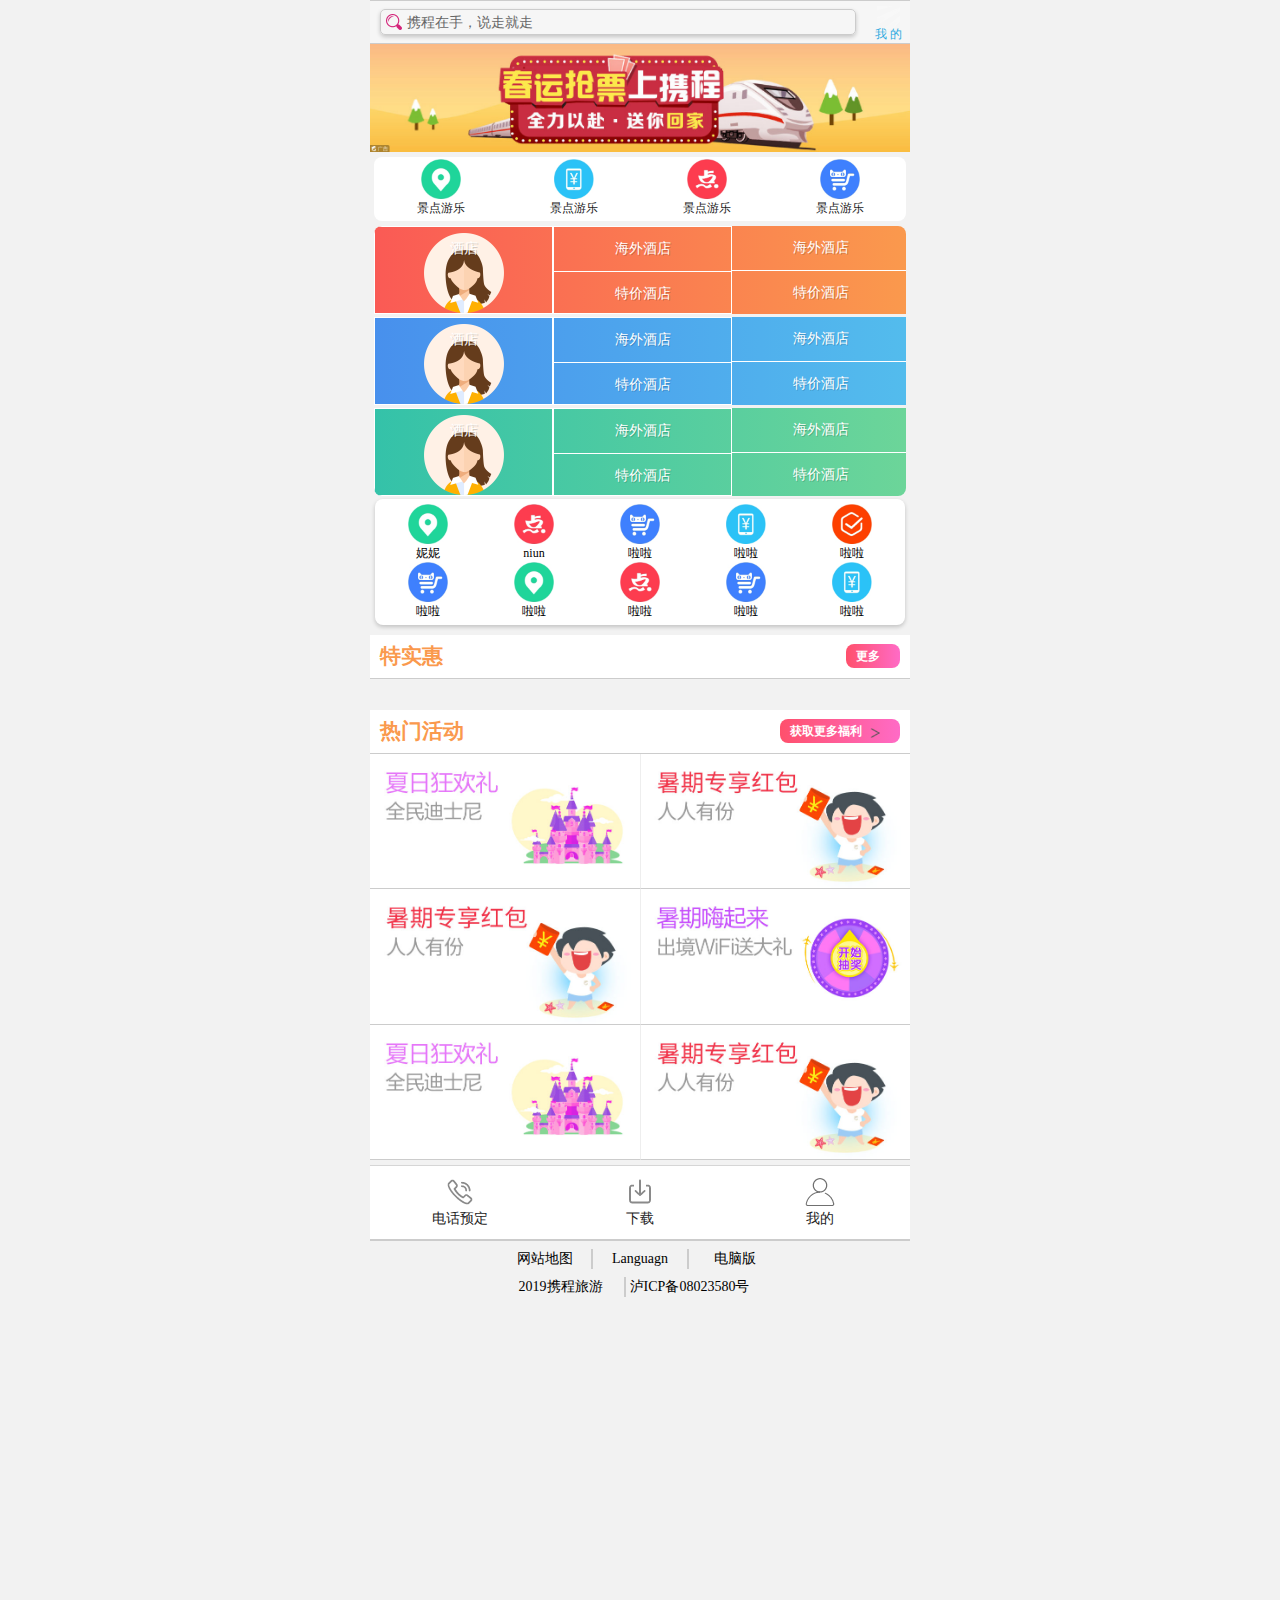
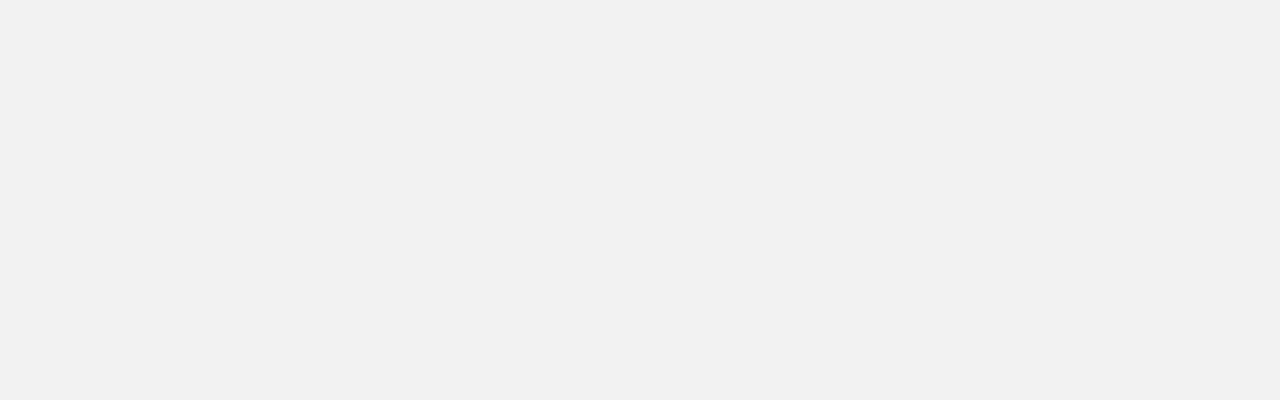
==== index.html @ 2ba98f01 "lhl" ====
<!DOCTYPE html>
<html lang="en">

<head>
    <meta charset="UTF-8">
    <meta name="viewport" content="width=device-width, initial-scale=1.0">
    <meta http-equiv="X-UA-Compatible" content="ie=edge">
    <link rel="stylesheet" href='/reset.css'>
    <link rel="stylesheet" href="/index.css">
    <title>携程在手说走就走！</title>
</head>

<body style="height: 2000px;">
    <!-- 搜索框的制作 -->
    <div class="serchCnt">
        <div class="search">
            <img src="./img/search.png" alt="">
            <p>携程在手，说走就走</p>
        </div>
        <a href="" class="user">我 的</a>
    </div>
    <!--焦点图模块 -->
    <div class="focus">
        <img src="./img/banner_3.jpg" alt="">
    </div>
    <!-- 局部nav的制作 -->
    <ul class="localNav">
        <li>
            <a href="" title="景点.玩乐">
                <img class="imgs" src="./img/menu1.png" alt="">
                <span>景点游乐</span>
            </a>
        </li>
        <li>
            <a href="" title="景点.玩乐">
                <img class="imgs" src="./img/menu4.png" alt="">
                <span>景点游乐</span>
            </a>
        </li>
        <li>
            <a href="" title="景点.玩乐">
                <img class="imgs" src="./img/menu2.png" alt="">
                <span>景点游乐</span>
            </a>
        </li>
        <li>
            <a href="" title="景点.玩乐">
                <img class="imgs" src="./img/menu3.png" alt="">
                <span>景点游乐</span>
            </a>
        </li>
    </ul>
    <!--主导航栏 -->
    <nav>
        <div class="nevCommon">
            <div class="nav-items">
                <a href="#" title="海外酒店">酒店</a>

            </div>
            <div class="nav-items">
                <a href="#" title="海外酒店">海外酒店</a>
                <a href="#" title="特价酒店">特价酒店</a>
            </div>
            <div class="nav-items">

                <a href="#" title="海外酒店">海外酒店</a>
                <a href="#" title="特价酒店">特价酒店</a>
            </div>

        </div>
        <div class="nevCommon">
            <div class="nav-items">
                <a href="#" title="海外酒店">酒店</a>

            </div>
            <div class="nav-items">
                <a href="#" title="海外酒店">海外酒店</a>
                <a href="#" title="特价酒店">特价酒店</a>
            </div>
            <div class="nav-items">

                <a href="#" title="海外酒店">海外酒店</a>
                <a href="#" title="特价酒店">特价酒店</a>
            </div>

        </div>
        <div class="nevCommon">
            <div class="nav-items">
                <a href="#" title="海外酒店">酒店</a>

            </div>
            <div class="nav-items">
                <a href="#" title="海外酒店">海外酒店</a>
                <a href="#" title="特价酒店">特价酒店</a>
            </div>
            <div class="nav-items">

                <a href="#" title="海外酒店">海外酒店</a>
                <a href="#" title="特价酒店">特价酒店</a>
            </div>
        </div>
    </nav>
    <ul class="subnavCnt">
        <li>
            <img src="./img/menu1.png" alt="">
            <span>妮妮</span>
        </li>
        <li>
            <img src="./img/menu2.png" alt="">
            <span>niun</span>
        </li>
        <li>
            <img src="./img/menu3.png" alt="">
            <span>啦啦</span>
        </li>

        <li>
            <img src="./img/menu4.png" alt="">
            <span>啦啦</span>
        </li>
        <li>
            <img src="./img/menu5.png" alt="">
            <span>啦啦</span>
        </li>
        <li>
            <img src="./img/menu3.png" alt="">
            <span>啦啦</span>
        </li>
        <li>
            <img src="./img/menu1.png" alt="">
            <span>啦啦</span>
        </li>
        <li>
            <img src="./img/menu2.png" alt="">
            <span>啦啦</span>
        </li>

        <li>
            <img src="./img/menu3.png" alt="">
            <span>啦啦</span>
        </li>
        <li>
            <img src="./img/menu4.png" alt="">
            <span>啦啦</span>
        </li>
    </ul>
    <!-- 热门话题 -->
    <div class="salesBox">
        <div class="saleshd">
            <h2>特实惠</h2>
            <a href="#" title="获取更多福利">更多

            </a>
        </div>
        <img src="https://dimg03.c-ctrip.com/images/10020q000000gajaeDB6E_C_360_202.jpg" alt="">
        <!-- 销售模块 -->
        <div class="salesBox">
            <div class="saleshd">
                <h2>热门活动</h2>
                <a href="#" title="获取更多福利">获取更多福利
                    <img src="./img/路径.png" alt="">
                </a>
            </div>
            <!--热门旅途 -->
            <div class="salebd">
                <div class="row">
                    <a href="#">
                        <img src="./img/2.jpg" alt="">
                    </a>
                    <a href="#"><img src="./img/3.jpg" alt=""></a>
                </div>
                <div class="row">
                    <a href="#">
                        <img src="./img/3.jpg" alt="">
                    </a>
                    <a href="#"><img src="./img/5.jpg" alt=""></a>
                </div>
                <div class="row">
                    <a href="#">
                        <img src="./img/2.jpg" alt="">
                    </a>
                    <a href="#"><img src="./img/3.jpg" alt=""></a>
                </div>
            </div>
        </div>
        <!--底部制作 -->
        <div class="footerCnt">
            <div class="footerItem">
                <a href="#">
                    <img src="./img/电 话 (1).png" alt="">
                    <span>电话预定</span>
                </a>
            </div>
            <div class="footerItem">
                <a href="#">
                    <img src="./img/下载.png" alt="">
                    <span>下载</span>
                </a>
            </div>
            <div class="footerItem">
                <a href="#">
                    <img src="./img/我 的 (1).png" alt="">
                    <span>我的</span>
                </a>
            </div>
        </div>
        <div class="textCnt">
            <span>网站地图</span>
            <span>
                Languagn
            </span>
            <span>电脑版</span>
        </div>
        <div class="textTwo">
            <p>2019携程旅游</p>
            <p>泸ICP备08023580号</p>
        </div>
</body>

</html>
---- index.css ----
/* 初始化body样式 */
 body{
  
 max-width: 540px;
 min-width: 320px;
 margin: 0 auto;
font:normal 14px/1.5 Tahoma, "Lucida Grande",Verdana, 
"Microsoft Yahei", STXihei,hei;
background: #f2f2f2;
overflow-x: hidden;
-webkit-tap-highlight-color: transparent;
} 

div{
  box-sizing: border-box;

}
/*
 一.搜索框的制作
1.因为搜索框的盒子，滑动的时候是需要定位
  不能让它滑着走，所以固定定位的盒子必须要宽度
2.注意的是：固定定位于与屏幕为主，跟父级是没有关系的
3.所以要在把父级的样式大小在子级在写一遍

*/
.serchCnt{

display: flex;
width: 100%;
position: fixed;
top:0;
left: 50%;
transform: translateX(-50%);
max-width: 540px;
min-width: 320px;
height: 44px;
background: #F6F6F6;
border-top:1px solid #ccc;
border-bottom:1px solid #ccc;
}

/* 搜索框的制作 */
.search{
display: flex;
flex-direction: row;
justify-content: flex-start;
  height: 26px;
  border: 1px solid #ccc;
  flex: 1;
  margin:8px 10px;
  border-radius: 5px;
  align-items: center;
  box-shadow: 0 2px 4px rgba(0,0,0,.2);
}
.search img{
  width: 16px;
  height: 16px;
  margin:0 5px 0 5px; 

}
.search p{
 color:#666
}
/* 小头像的制作 */
.user{
  width: 44px;
  height: 44px; 
  font-size: 12px;
  text-align: center;
  color:#2eaae0;
}
/*伪元素精灵图 */
.user::before{
  content: '';
  display: block;
  width: 23px;
  height: 23px;
  background:url('./img/un_ico_home_v620.png') no-repeat -59px -194px;
  margin: 5px auto -4px;
}

/* 焦点图的制作 */
.focus{
  padding-top: 44px;
}
.focus img{
  width:100%;
  height: 100%;
}
/* nav*/
.localNav{
  display: flex;
  height: 64px;
  background: #fff;
  border-radius: 8px;
  margin: 5px 4px;
}
.localNav li{
  flex: 1;
}
.localNav a{
  display: flex;
  flex-direction: column;
  align-items: center;
  margin-top: 2px;
  
}
.localNav img{
  width: 40px;
  height: 40px;
}
.localNav span{
  font-size: 12px;
  
}
/* 主导航栏*/
nav{
  border-radius: 8px;
  margin: 0 4px 3px;
  overflow: hidden;
}
.nevCommon {
  display: flex;
  height: 88px;
  
  flex-direction: row;
}
.nevCommon:nth-child(2){
  margin: 3px 0;

}

.nav-items{
  display: flex;
  flex-direction: column;
  align-items: center;
  flex:1
}

.nav-items a{
  width: 177px;
  flex:1;
  line-height: 44px;
  text-align: center;
  font-size: 14px;
  color:#fff;
  text-shadow: 1px 1px rgba(0,0,0,.2);
  
}
/* -n+2就是选择前面两行 */
.nav-items:nth-child(-n+2){
  border:1px solid #fff
}
.nav-items a:nth-child(1){
  border-bottom: 1px solid #fff;;
}
.nav-items:nth-child(1) a{
  border: 0;
  background:url('./img/头像\ \(女-\).png') no-repeat bottom center;
}
.nevCommon:nth-child(1){
  background:-webkit-linear-gradient(left,#Fa5A55,#FA994D);
}
.nevCommon:nth-child(2){
  background:-webkit-linear-gradient(left,#4890ED,#53bcEd);
}
.nevCommon:nth-child(3){
  background:-webkit-linear-gradient(left,#34c2A9,#6cD599);
}
/*  */
.subnavCnt{
display: flex;
border-radius: 8px;
background:#ffff;
flex-wrap: wrap;
margin: 0 5px;
padding: 5px 0;
 box-shadow: 0 2px 4px rgba(0,0,0,.2);
}
.subnavCnt li{
  flex: 20%;
  display: flex;
  flex-direction: column;
  align-items: center;

}

.subnavCnt img{
  width: 40px;
  height: 40px;
}
.subnavCnt span{
  font-size: 12px;
  
}

/*热门话题 */

/* 销售模块 */
.selaeBox{
  margin: 4px ;
  background:#ffff;
  border-top:10px solid #bbbb;
  margin-bottom: 10px;
}
.saleshd{
  margin-top:10px;
  background:#ffff;
  height: 44px;
  border-bottom: 1px solid #ccc;
  display: flex;
  justify-content: space-between;
align-items: center;
}
.saleshd h2{
color:#FA994D;
font-weight: bolder;
margin-left: 10px;
}
.saleshd a{
padding: 3px 20px  3px 10px ;
margin-right:10px ;
border-radius: 8px;
font-size:12px;
color:#fff;
font-weight: bolder;
 background:-webkit-linear-gradient(left,#FF506c,#FF6bc6);
}
.saleshd a img{
 width: 10px;
 height: 10px;
 margin-left: 5px;
}
.row{
  display: flex;

}
.row a{
  flex: 1;
border-bottom: 1px solid #CCC;
}
.row a:nth-child(1){
  border-right: 1px solid #EEE;
}
.row a img{
  width: 100%;
}
/* 底部制作 */
.footerCnt{
  margin-top: 5px;
display: flex;
border-top:1px solid #CCCC;
border-bottom: 2px solid #ccc;
background: #ffff;
}

.footerCnt .footerItem{
  flex: 1;
  padding: 10px 0;
  
}
.footerCnt .footerItem a{
  display: flex;
  flex-direction:column;
  align-items: center;
  
}
/* 最底部 */
.textCnt{
  padding: 8px;
  width: 300px;
  display: flex;
  margin: 0 auto;
}
.textCnt span{
  flex: 1;

   border-right: 2px solid #ccc;
   line-height: 20px;
   text-align: center;
}
.textCnt span:nth-child(3){
  border:none
}

.textTwo{
  display: flex;
  width: 256px;
   margin: 0 auto;
   margin-left: 127px;
}

.textTwo p{
  flex: 1;
  line-height: 20px;
  text-align: center;
  
  
}
.textTwo p:nth-child(1){
  border-right: 2px solid #ccc;
}
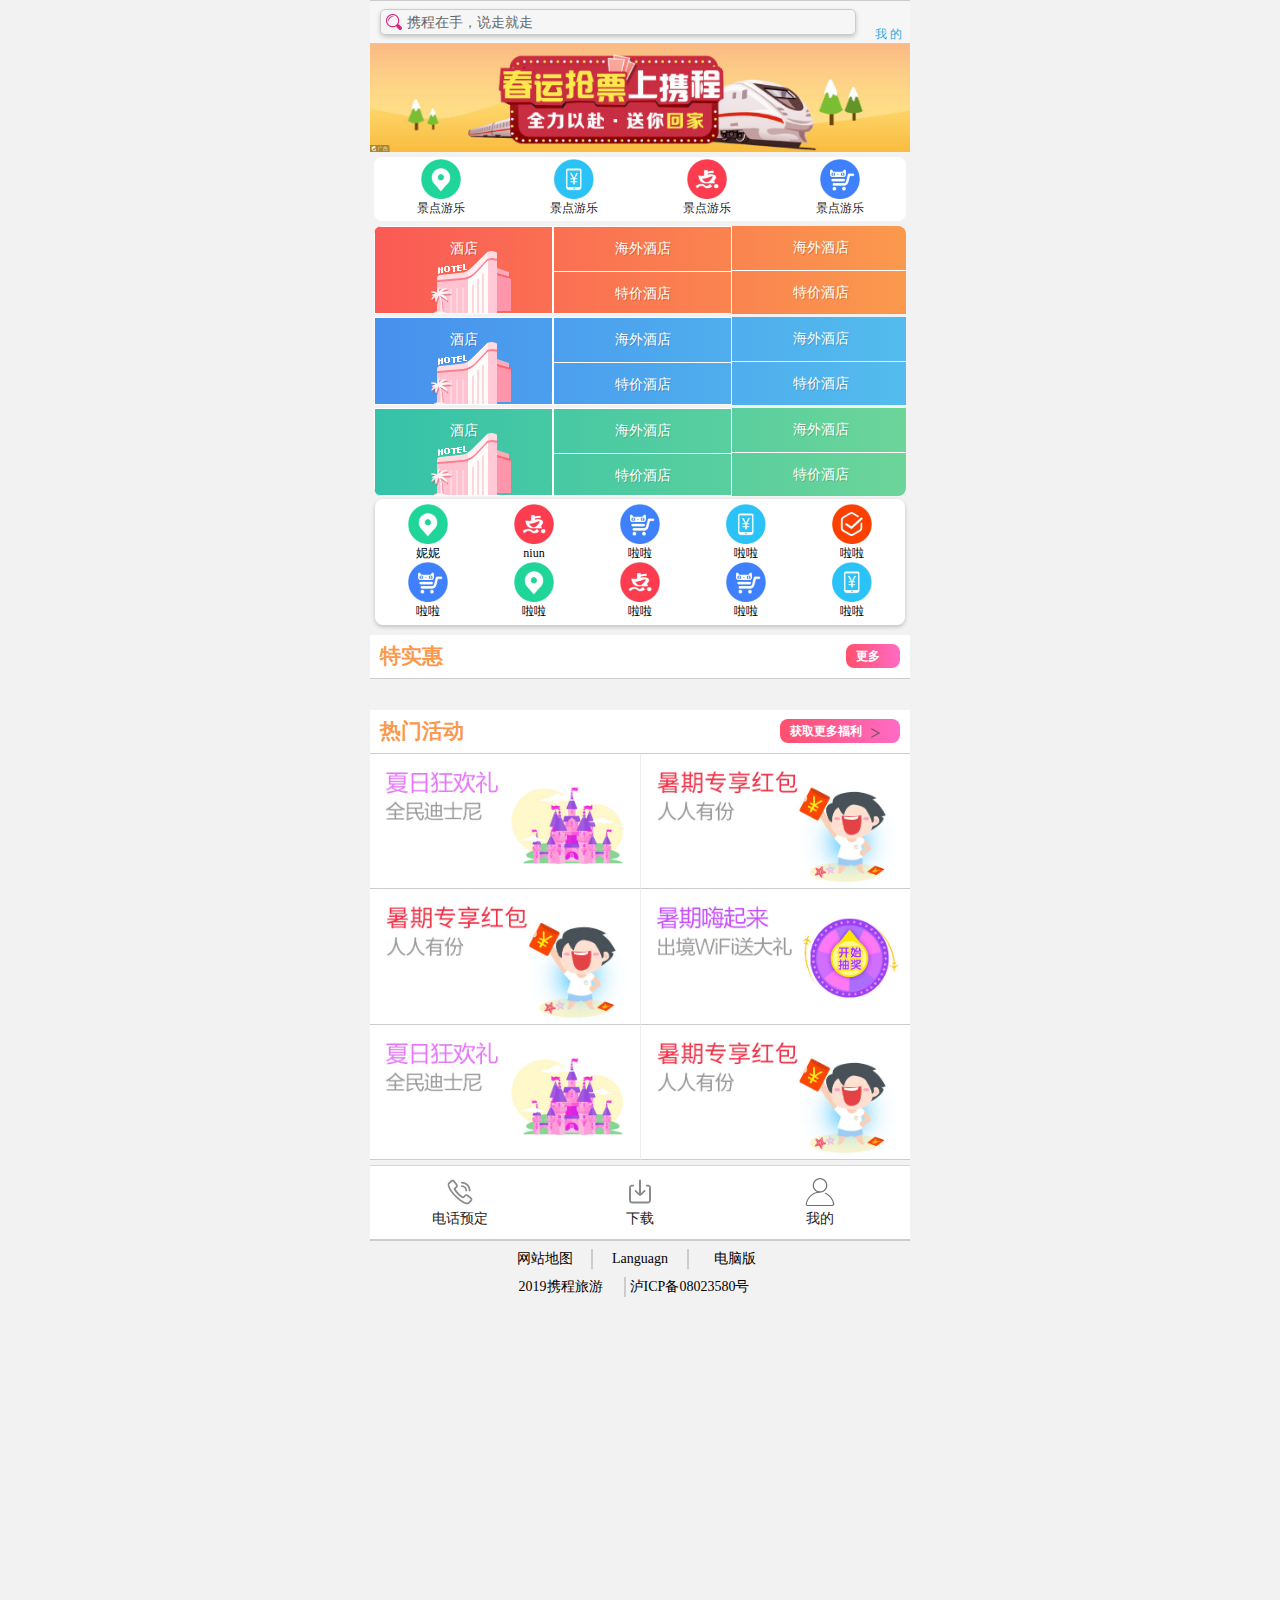
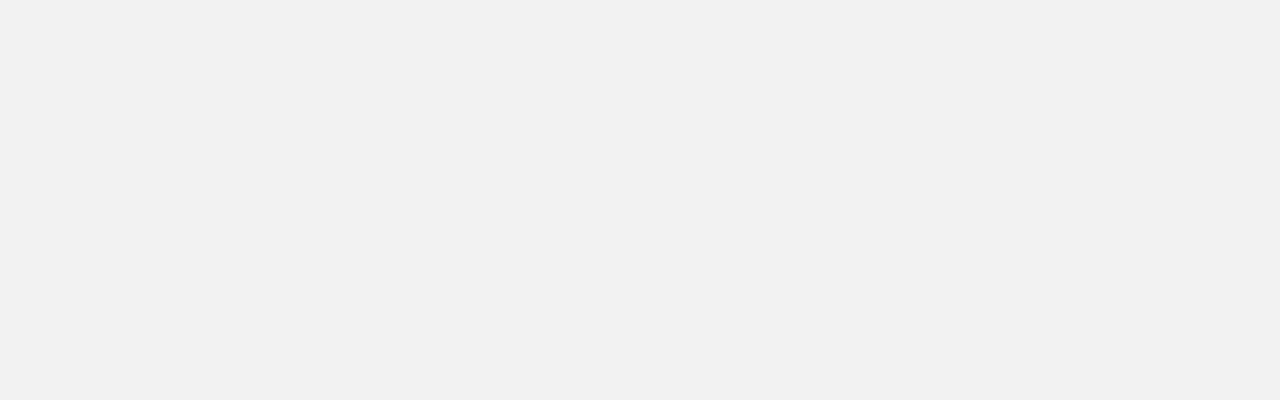
==== commit ca21998c: "m" ====
--- a/index.html
+++ b/index.html
@@ -5,8 +5,8 @@
     <meta charset="UTF-8">
     <meta name="viewport" content="width=device-width, initial-scale=1.0">
     <meta http-equiv="X-UA-Compatible" content="ie=edge">
-    <link rel="stylesheet" href='/reset.css'>
-    <link rel="stylesheet" href="/index.css">
+    <link rel="stylesheet" href='./reset.css'>
+    <link rel="stylesheet" href="./index.css">
     <title>携程在手说走就走！</title>
 </head>
 
@@ -94,7 +94,6 @@
                 <a href="#" title="特价酒店">特价酒店</a>
             </div>
             <div class="nav-items">
-
                 <a href="#" title="海外酒店">海外酒店</a>
                 <a href="#" title="特价酒店">特价酒店</a>
             </div>
--- a/index.css
+++ b/index.css
@@ -25,7 +25,6 @@
 
 */
 .serchCnt{
-
 display: flex;
 width: 100%;
 position: fixed;
@@ -76,7 +75,7 @@
   display: block;
   width: 23px;
   height: 23px;
-  background:url('./img/un_ico_home_v620.png') no-repeat -59px -194px;
+  background:url('./img/un_ico_home_v620.png') no-repeat -153px -250px;
   margin: 5px auto -4px;
 }
 
@@ -157,7 +156,7 @@
 }
 .nav-items:nth-child(1) a{
   border: 0;
-  background:url('./img/头像\ \(女-\).png') no-repeat bottom center;
+  background:url('./img/un_ico_home_v620.png')56px -236px no-repeat ;
 }
 .nevCommon:nth-child(1){
   background:-webkit-linear-gradient(left,#Fa5A55,#FA994D);
